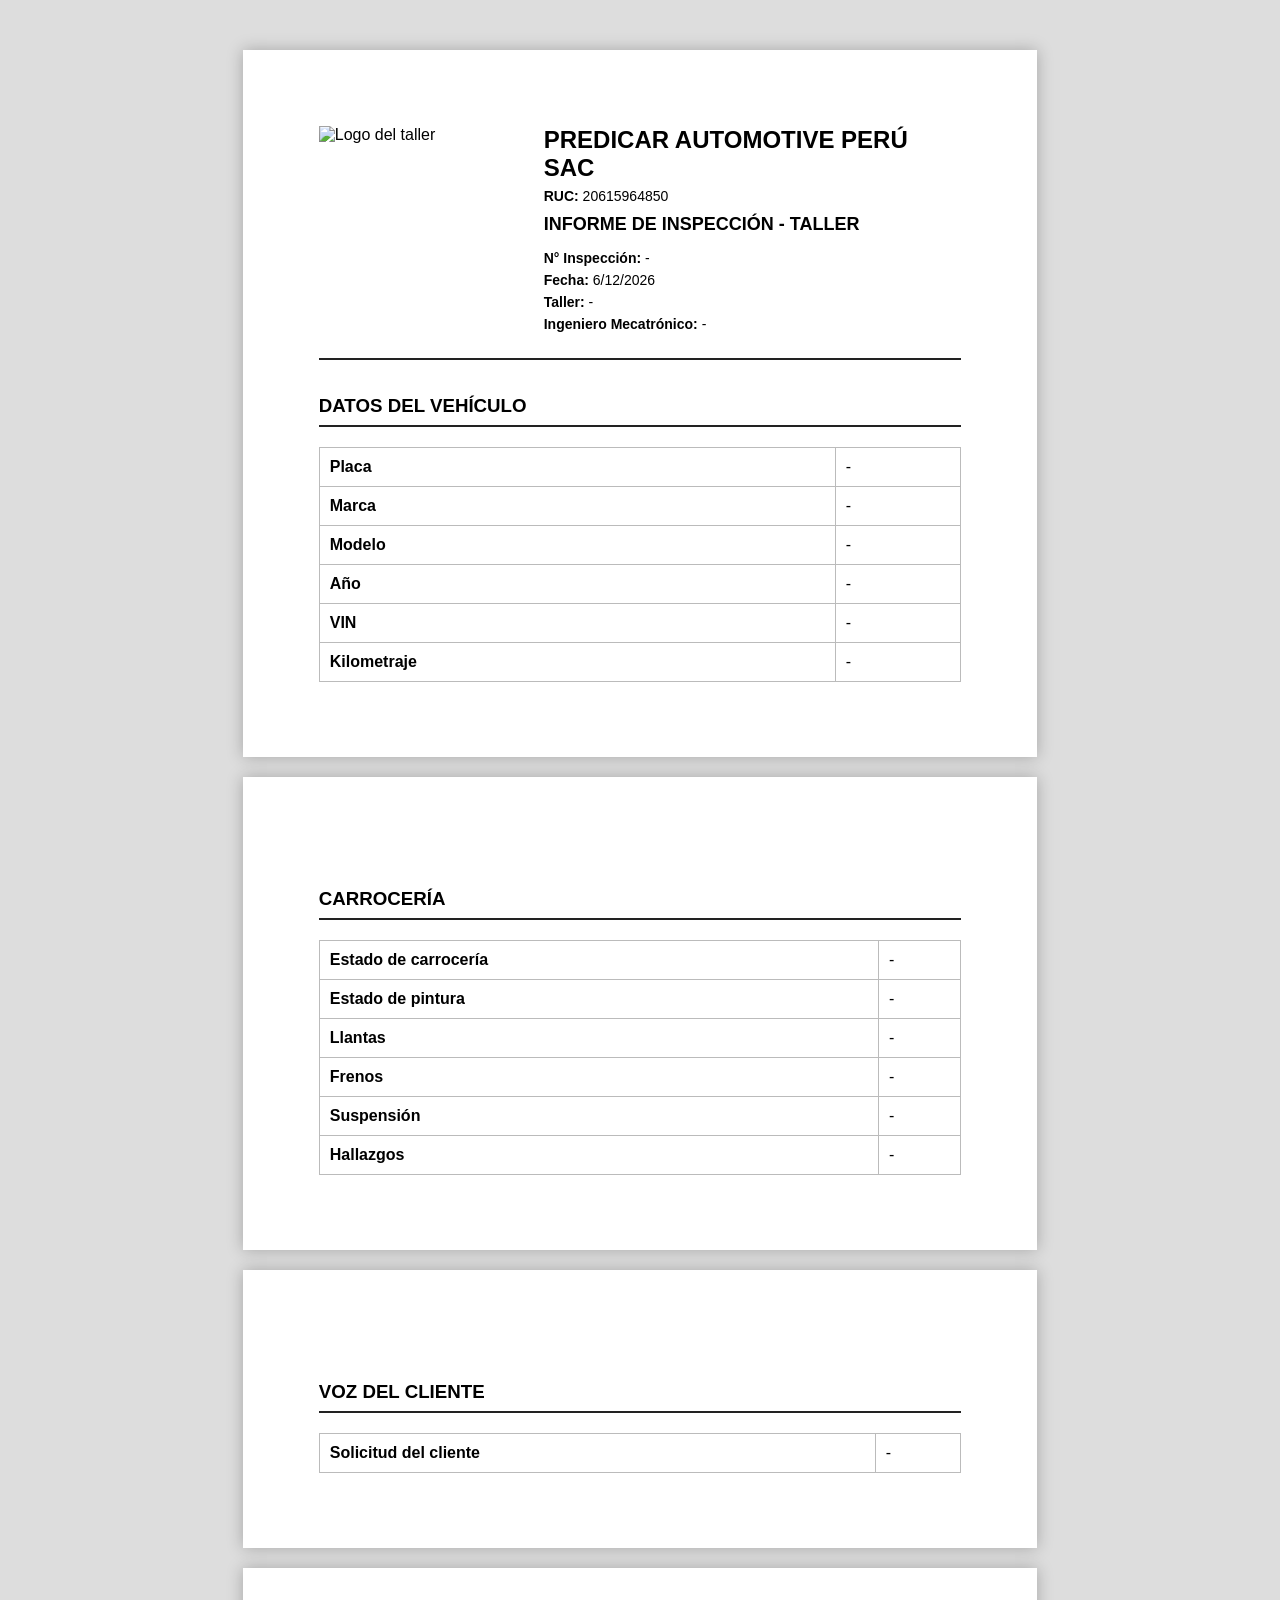
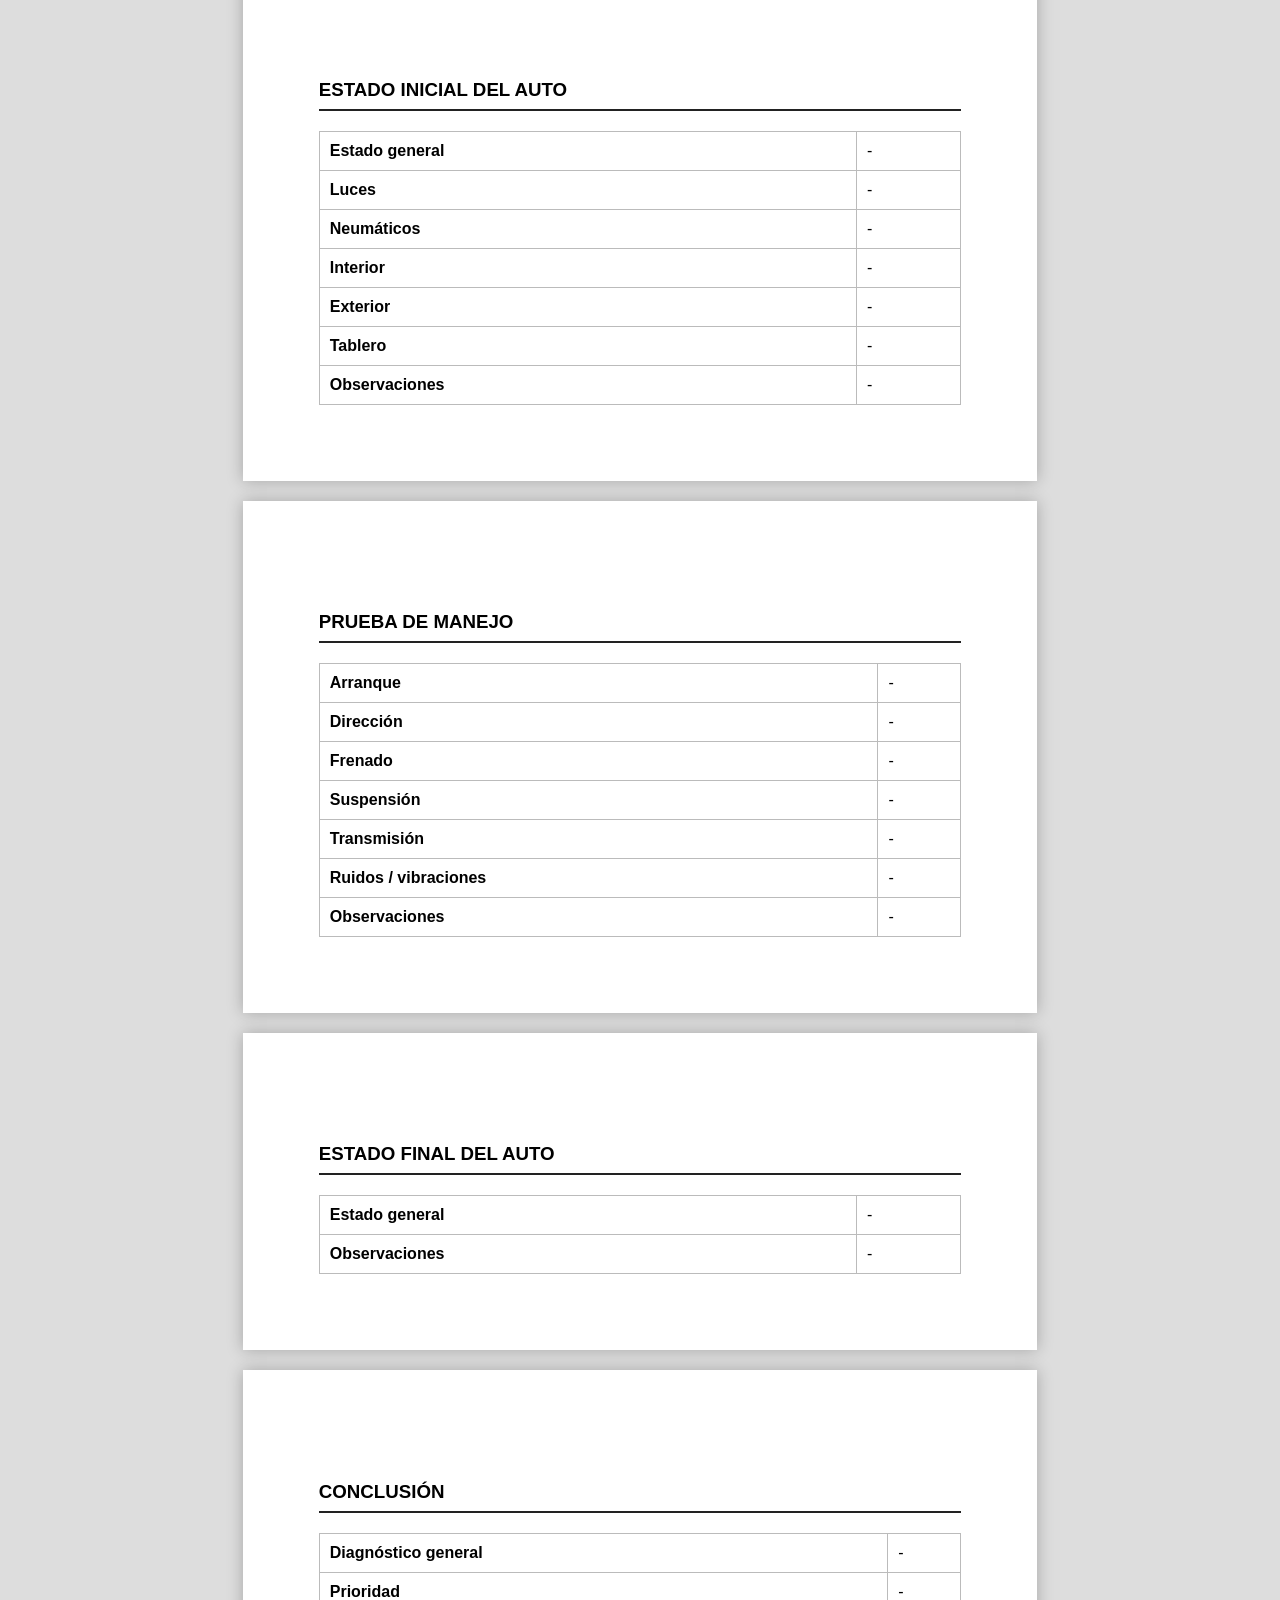
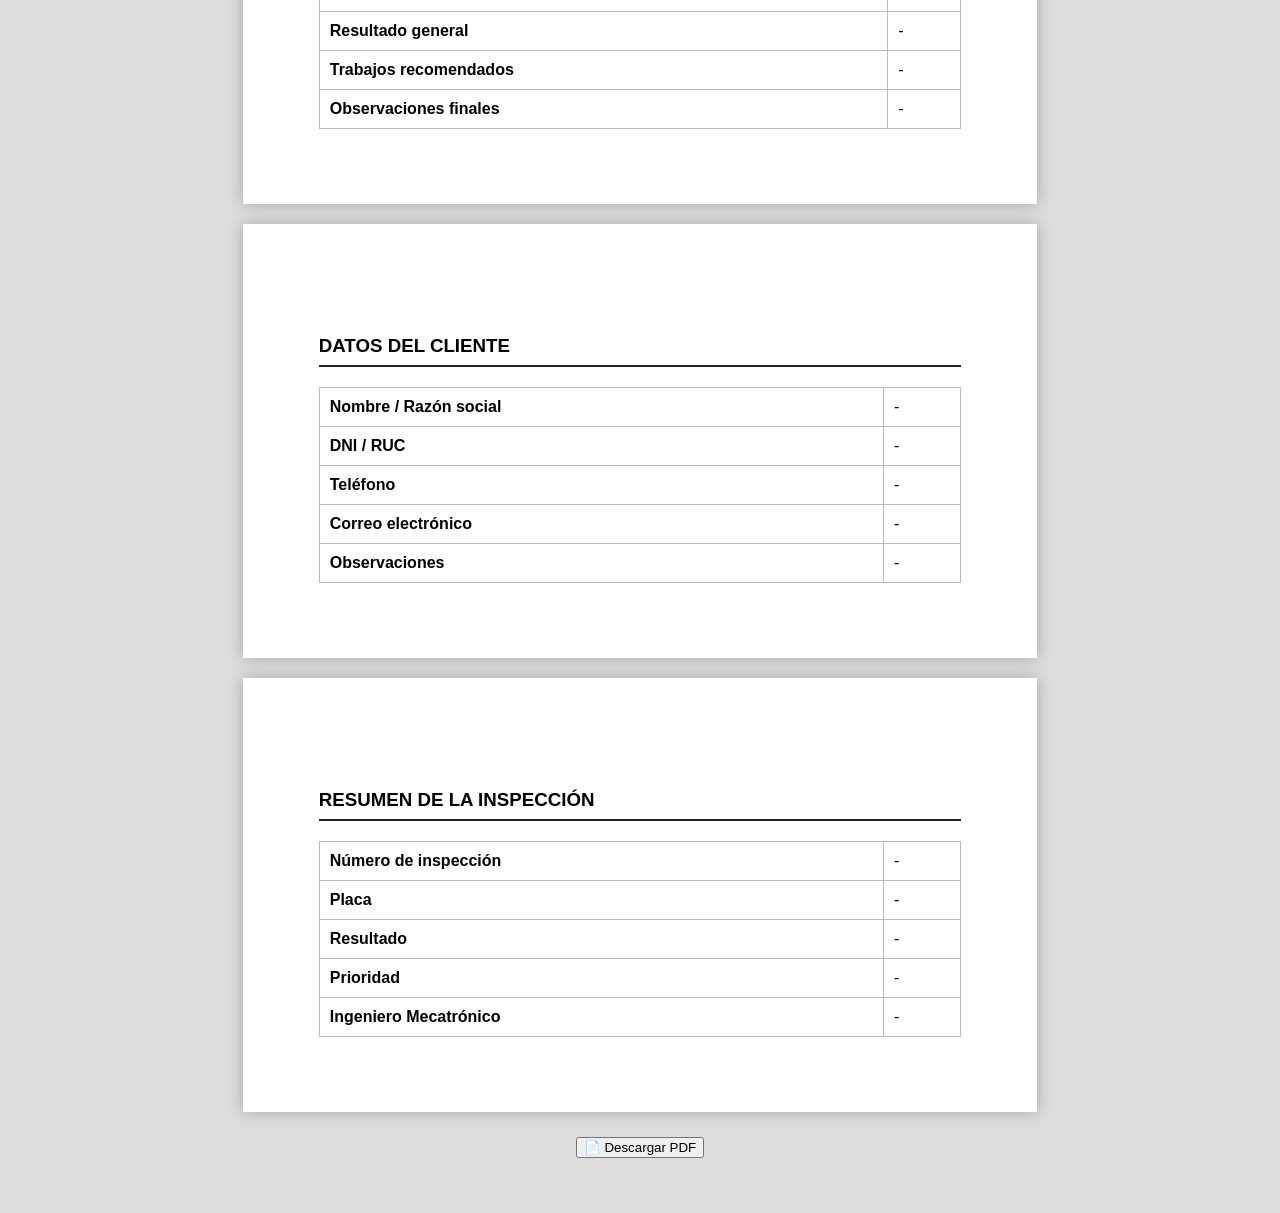
==== reporte-taller.html @ 0ef34948 "Add files via upload" ====
<!DOCTYPE html>
<html lang="es">

<head>

    <meta charset="UTF-8">

    <meta
        name="viewport"
        content="width=device-width, initial-scale=1.0"
    >

    <title>Informe Taller - Predicar</title>

    <link
        rel="stylesheet"
        href="reporte.css"
    >

</head>


<body>

<div id="reporte">


    <!-- ===================== PORTADA ===================== -->

    <section class="portada">

        <div class="encabezado">

            <div class="logo-area">

                <img
                    id="logoTaller"
                    class="logo"
                    alt="Logo del taller"
>

            </div>


            <div class="empresa">

                <h1>
                    PREDICAR AUTOMOTIVE PERÚ SAC
                </h1>

                <p>
                    <b>RUC:</b>
                    20615964850
                </p>

                <h2>
                    INFORME DE INSPECCIÓN - TALLER
                </h2>

                <p>
                    <b>N° Inspección:</b>
                    <span id="numeroInspeccion"></span>
                </p>

                <p>
                    <b>Fecha:</b>
                    <span id="fechaReporte"></span>
                </p>

                <p>
                    <b>Taller:</b>
                    <span id="nombreTaller"></span>
                </p>

                <p>
                    <b>Ingeniero Mecatrónico:</b>
                    <span id="ingeniero"></span>
                </p>

            </div>

        </div>


        <section id="datos"></section>

    </section>



    <!-- ===================== CARROCERÍA ===================== -->

    <section class="seccion">

        <section id="carroceria"></section>

    </section>



    <!-- ===================== VOZ DEL CLIENTE ===================== -->

    <section class="seccion">

        <section id="vozCliente"></section>

    </section>



    <!-- ===================== ESTADO INICIAL ===================== -->

    <section class="seccion">

        <section id="estadoInicial"></section>

    </section>



    <!-- ===================== PRUEBA DE MANEJO ===================== -->

    <section class="seccion">

        <section id="pruebaManejo"></section>

    </section>



    <!-- ===================== ESTADO FINAL ===================== -->

    <section class="seccion">

        <section id="estadoFinal"></section>

    </section>



    <!-- ===================== CONCLUSIÓN ===================== -->

    <section class="seccion">

        <section id="conclusion"></section>

    </section>



    <!-- ===================== CLIENTE ===================== -->

    <section class="seccion">

        <section id="cliente"></section>

    </section>



    <!-- ===================== RESUMEN ===================== -->

    <section class="seccion">

        <section id="resumen"></section>

    </section>


</div>



<div class="no-print">

    <button onclick="window.print()">

        📄 Descargar PDF

    </button>

</div>


<script src="reporte-taller.js"></script>

</body>

</html>
---- reporte.css ----
body{

    background:#ddd;

    font-family:Arial,Helvetica,sans-serif;

    margin:0;

    padding:30px;

}

/*======================
PORTADA Y SECCIONES
=======================*/

.portada,
.seccion{

    background:white;

    width:210mm;

    margin:20px auto;

    padding:20mm;

    box-sizing:border-box;

    box-shadow:0 0 15px rgba(0,0,0,.25);

}

/* La portada siempre empieza el informe */

.portada{

    page-break-after:always;

}

/* Cada sección inicia en una hoja nueva */

.seccion{

    page-break-before:always;

}

/*======================
ENCABEZADO
=======================*/

.encabezado{

    display:flex;

    align-items:flex-start;

    gap:25px;

    border-bottom:2px solid #222;

    padding-bottom:20px;

    margin-bottom:35px;

}

.logo-area{

    width:200px;

    flex-shrink:0;

}

.logo{

    width:180px;

    height:auto;

    display:block;

}

.empresa{

    flex:1;

}

.empresa h1{

    margin:0;

    font-size:24px;

    font-weight:bold;

}

.empresa h2{

    margin:10px 0 15px 0;

    font-size:18px;

}

.empresa p{

    margin:6px 0;

    font-size:14px;

}

/*======================
TÍTULOS
=======================*/

h3{

    margin-top:35px;

    border-bottom:2px solid #222;

    padding-bottom:8px;

}

/*======================
TABLAS
=======================*/

.tabla{

    width:100%;

    border-collapse:collapse;

    margin-top:20px;

}

.tabla td{

    border:1px solid #bbb;

    padding:10px;

}

/* Nunca cortar una tabla */

.tabla{

    page-break-inside:avoid;

}

/*======================
FOTOGRAFÍAS
=======================*/

.foto-item{

    margin-top:25px;

    margin-bottom:40px;

    page-break-inside:avoid;

    break-inside:avoid;

}

.foto-reporte{

    display:block;

    width:100%;

    max-width:500px;

    height:auto;

    margin:auto;

}

/*======================
BOTÓN
=======================*/

.no-print{

    text-align:center;

    margin:25px;

}

/*======================
IMPRESIÓN
=======================*/

@page{

    size:A4;

    margin:15mm;

}

@media print{

    body{

        background:white;

        margin:0;

        padding:0;

    }

    .portada,
    .seccion{

        width:auto;

        margin:0;

        padding:0;

        box-shadow:none;

    }

    .portada{

        page-break-after:always;

    }

    .seccion{

        page-break-before:always;

    }

    .no-print{

        display:none;

    }

}
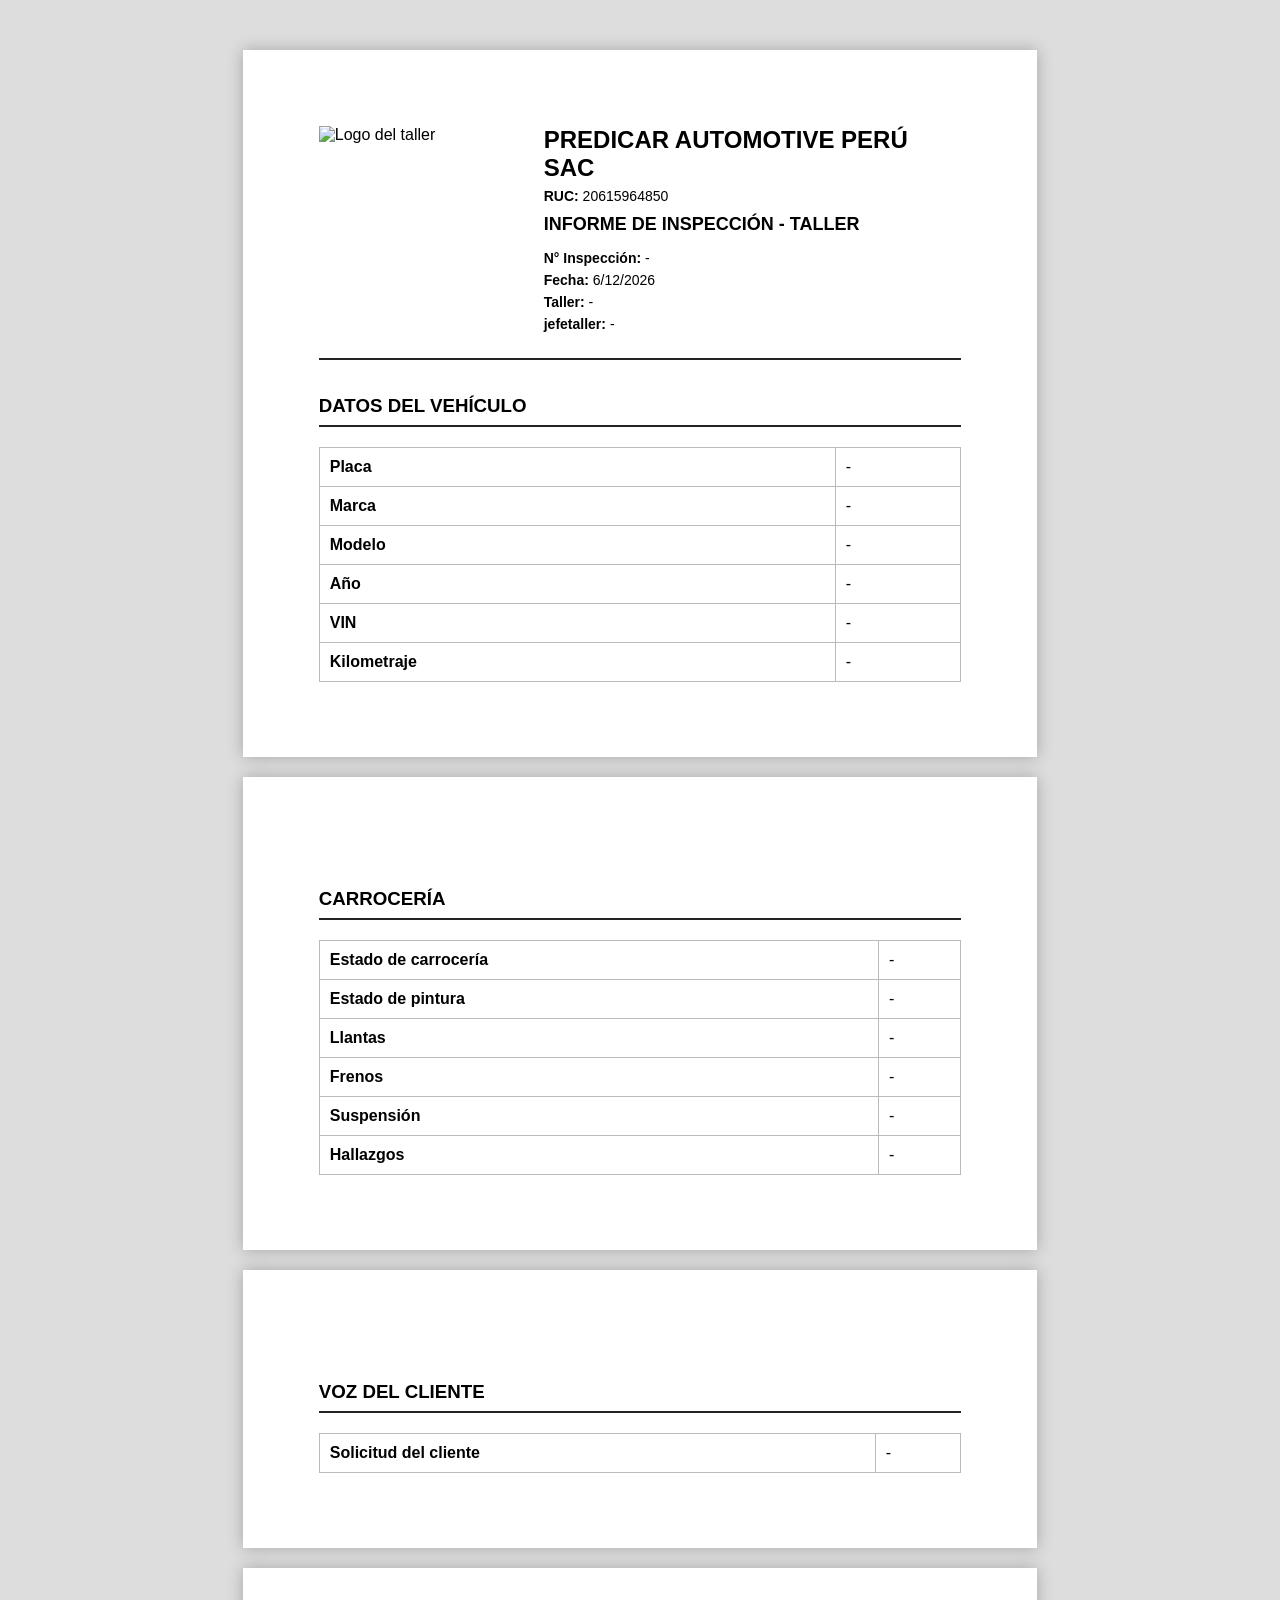
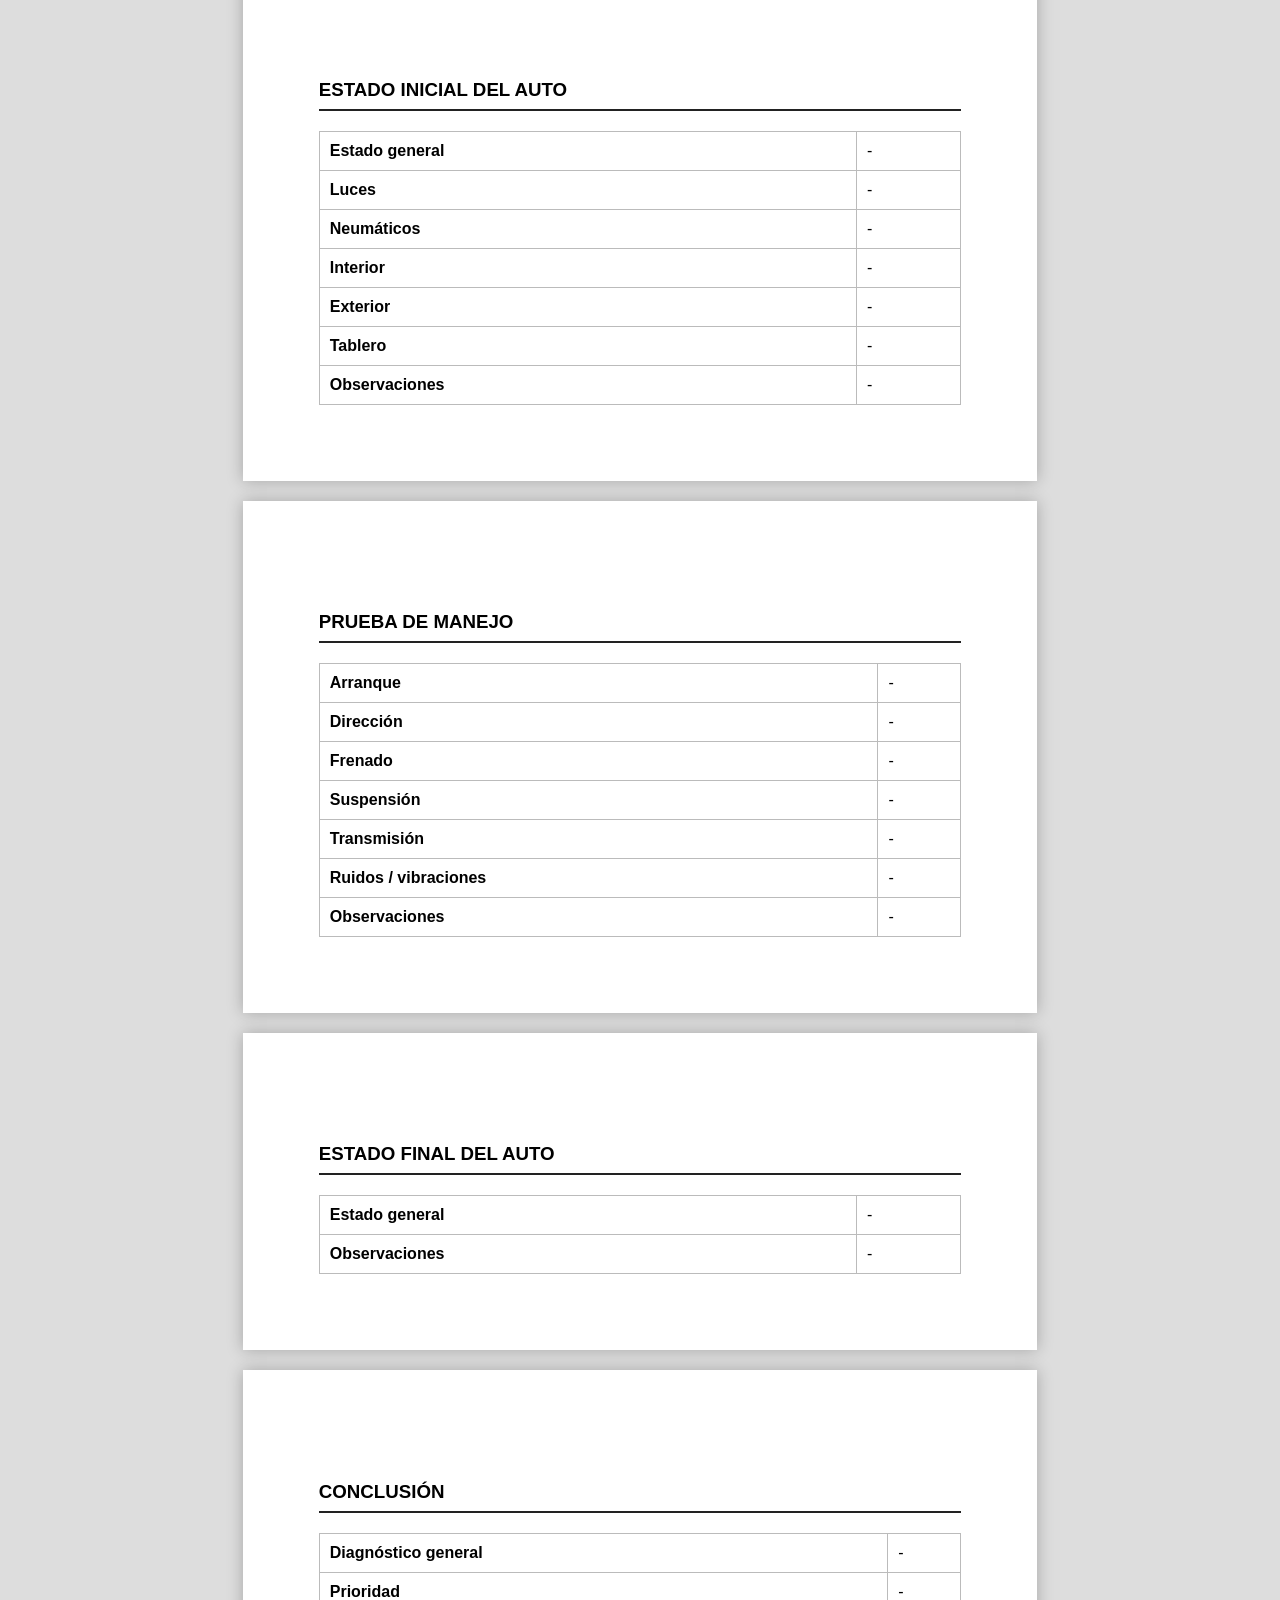
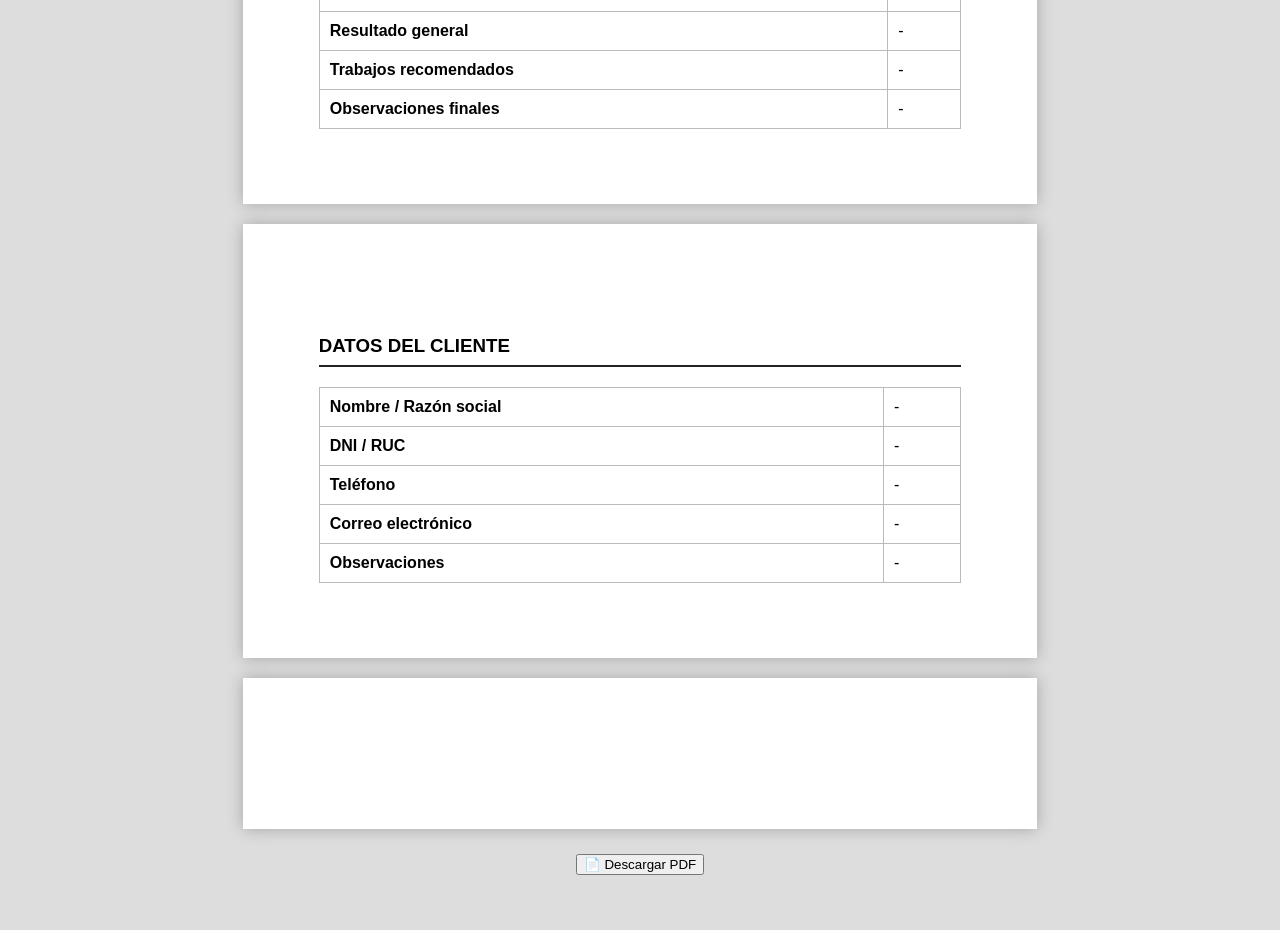
==== commit 3e09fbc0: "Add files via upload" ====
--- a/reporte-taller.html
+++ b/reporte-taller.html
@@ -73,8 +73,8 @@
                 </p>
 
                 <p>
-                    <b>Ingeniero Mecatrónico:</b>
-                    <span id="ingeniero"></span>
+                    <b>jefetaller:</b>
+                    <span id="Jefe de taller"></span>
                 </p>
 
             </div>
